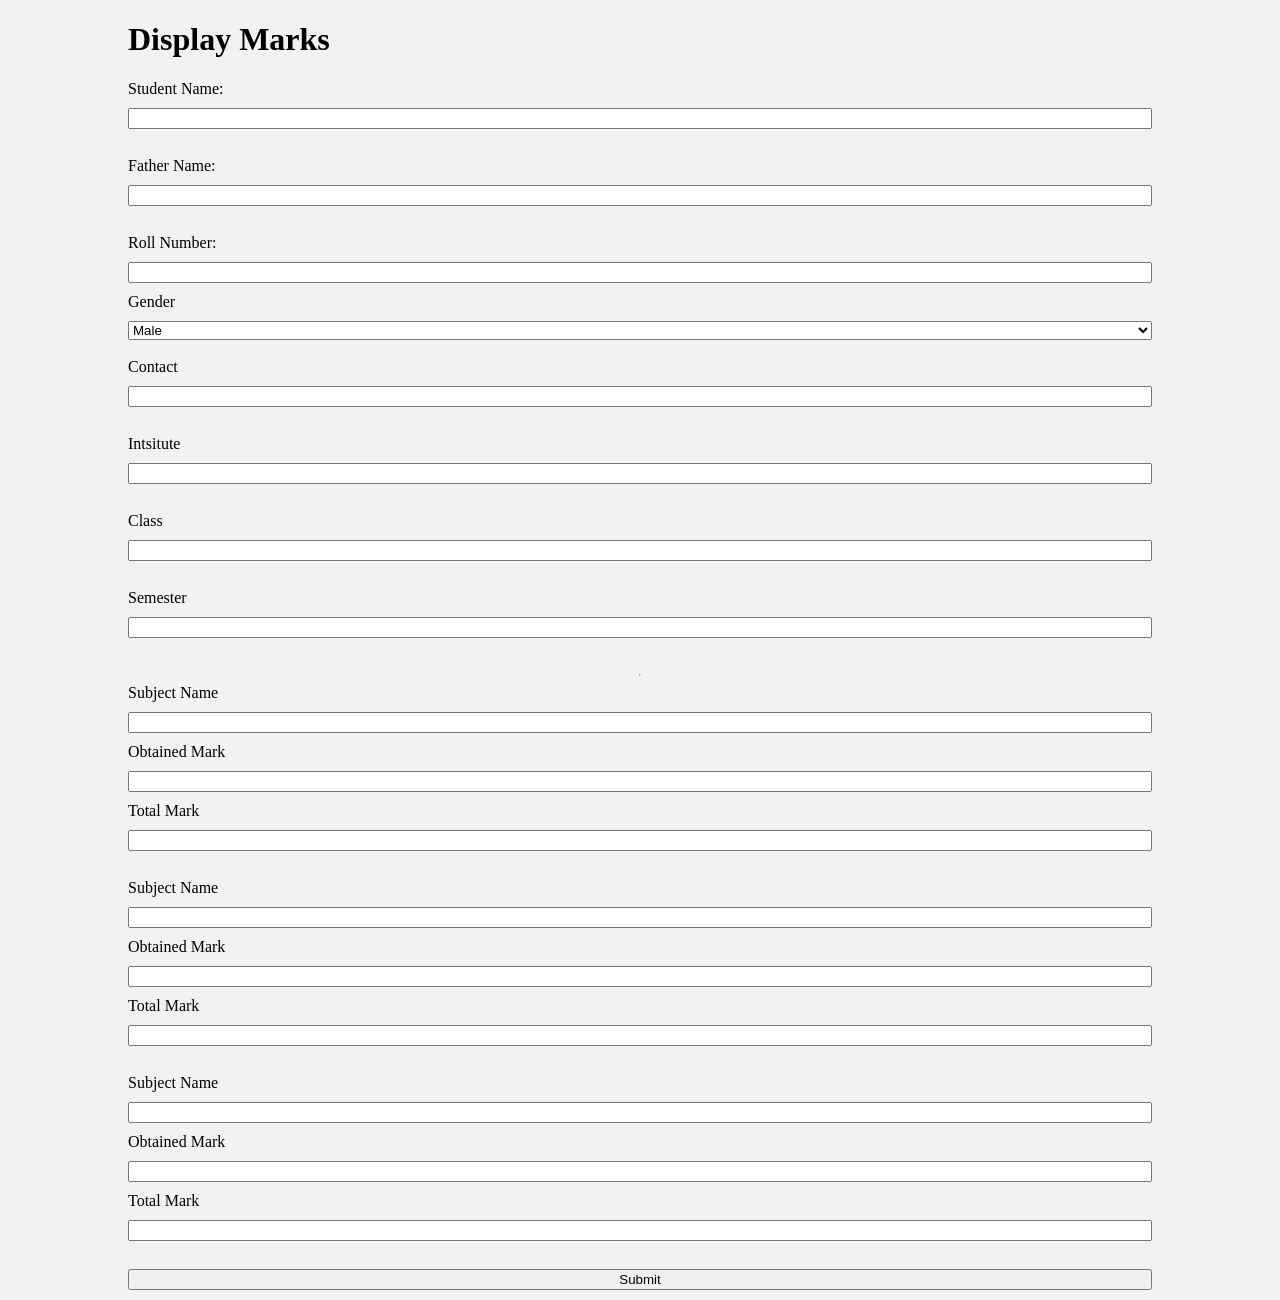
==== index.html @ 5ea99069 "v1" ====
<!DOCTYPE html>
<html lang="en">

<head>
    <meta charset="UTF-8">
    <meta http-equiv="X-UA-Compatible" content="IE=edge">
    <meta name="viewport" content="width=device-width, initial-scale=1.0">
    <script src="./index.js"></script>
    <link rel="stylesheet" href="./index.css">
    <title>Assignment 1</title>
</head>

<body>
    <h1>Display Marks</h1>


    <div id="subjects">
        <form action="result.html">
            <label name="student_name">Student Name:</label>
            <input type="text" name="student_name" id="student_name" />
            <br>
            <label name="father_name">Father Name:</label>
            <input type="text" name="father_name" id="father_name" />
            <br>
            <label name="roll_number">Roll Number:</label>
            <input type="text" name="roll_number" id="roll_number" />
            <label name="gender">Gender</label>
            <select name="gender">
                <option value="Male">Male</option>
                <option value="Female">Female</option>
            </select>
            <br />
            <label name="contact">Contact</label>
            <input type="text" name="contact" id="contact" />
            <br />
            <label name="intsitute">Intsitute</label>
            <input type="text" name="intsitute" id="intsitute" />
            <br />
            <label name="class">Class</label>
            <input type="text" name="class" id="class" />
            <br />
            <label name="semester">Semester</label>
            <input type="text" name="semester" id="semester" />
            <br />
            <hr />
            <label>Subject Name</label>
            <input type="text" name="subjectName1" id="subjectName1">
            <label>Obtained Mark</label>
            <input type="number" name="obtainedMarks1" id="obtainedMarks1">
            <label>Total Mark</label>
            <input type="number" name="totalMarks1" id="totalMarks1">
            <br />
            <label>Subject Name</label>
            <input type="text" name="subjectName2" id="subjectName2">
            <label>Obtained Mark</label>
            <input type="number" name="obtainedMarks2" id="obtainedMarks2">
            <label>Total Mark</label>
            <input type="number" name="totalMarks2" id="totalMarks2">
            <br />
            <label>Subject Name</label>
            <input type="text" name="subjectName3" id="subjectName3">
            <label>Obtained Mark</label>
            <input type="number" name="obtainedMarks3" id="obtainedMarks3">
            <label>Total Mark</label>
            <input type="number" name="totalMarks3" id="totalMarks3">
            <br />
            <input type="submit">
        </form>
        <div id="average" />
</body>

</html>
---- index.css ----
body{
    background-color: #f2f2f2;
    width: 80%;
    margin: 0 10%;
}

label {
    margin-bottom: 10px;
}
input {
    margin-bottom: 10px;
}

form {
    display: flex;
    flex-direction: column;
}

#table {
    width: 100%;
    border-collapse: collapse;
    border: 1px solid #ddd;
}

#table td{
    border: 1px solid #ddd;
    padding: 8px;
}

#info {
    width: 50%;
}
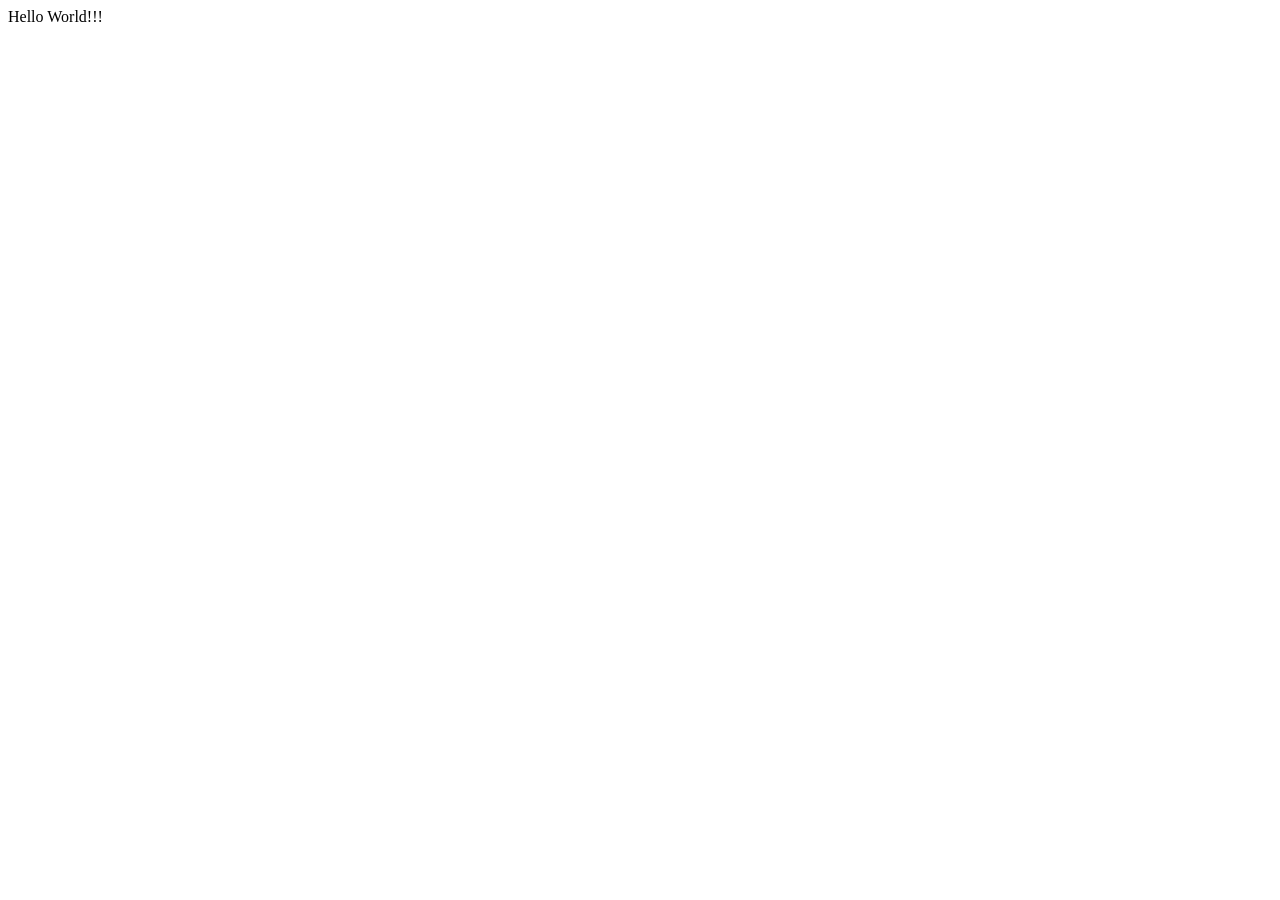
==== commit 7a3cb642: "init" ====
--- a/index.html
+++ b/index.html
@@ -1,72 +1,11 @@
 <!DOCTYPE html>
 <html lang="en">
-
 <head>
     <meta charset="UTF-8">
-    <meta http-equiv="X-UA-Compatible" content="IE=edge">
     <meta name="viewport" content="width=device-width, initial-scale=1.0">
-    <script src="./index.js"></script>
-    <link rel="stylesheet" href="./index.css">
-    <title>Assignment 1</title>
+    <title>Uzair Riaz</title>
 </head>
-
 <body>
-    <h1>Display Marks</h1>
-
-
-    <div id="subjects">
-        <form action="result.html">
-            <label name="student_name">Student Name:</label>
-            <input type="text" name="student_name" id="student_name" />
-            <br>
-            <label name="father_name">Father Name:</label>
-            <input type="text" name="father_name" id="father_name" />
-            <br>
-            <label name="roll_number">Roll Number:</label>
-            <input type="text" name="roll_number" id="roll_number" />
-            <label name="gender">Gender</label>
-            <select name="gender">
-                <option value="Male">Male</option>
-                <option value="Female">Female</option>
-            </select>
-            <br />
-            <label name="contact">Contact</label>
-            <input type="text" name="contact" id="contact" />
-            <br />
-            <label name="intsitute">Intsitute</label>
-            <input type="text" name="intsitute" id="intsitute" />
-            <br />
-            <label name="class">Class</label>
-            <input type="text" name="class" id="class" />
-            <br />
-            <label name="semester">Semester</label>
-            <input type="text" name="semester" id="semester" />
-            <br />
-            <hr />
-            <label>Subject Name</label>
-            <input type="text" name="subjectName1" id="subjectName1">
-            <label>Obtained Mark</label>
-            <input type="number" name="obtainedMarks1" id="obtainedMarks1">
-            <label>Total Mark</label>
-            <input type="number" name="totalMarks1" id="totalMarks1">
-            <br />
-            <label>Subject Name</label>
-            <input type="text" name="subjectName2" id="subjectName2">
-            <label>Obtained Mark</label>
-            <input type="number" name="obtainedMarks2" id="obtainedMarks2">
-            <label>Total Mark</label>
-            <input type="number" name="totalMarks2" id="totalMarks2">
-            <br />
-            <label>Subject Name</label>
-            <input type="text" name="subjectName3" id="subjectName3">
-            <label>Obtained Mark</label>
-            <input type="number" name="obtainedMarks3" id="obtainedMarks3">
-            <label>Total Mark</label>
-            <input type="number" name="totalMarks3" id="totalMarks3">
-            <br />
-            <input type="submit">
-        </form>
-        <div id="average" />
+    Hello World!!!
 </body>
-
 </html>
